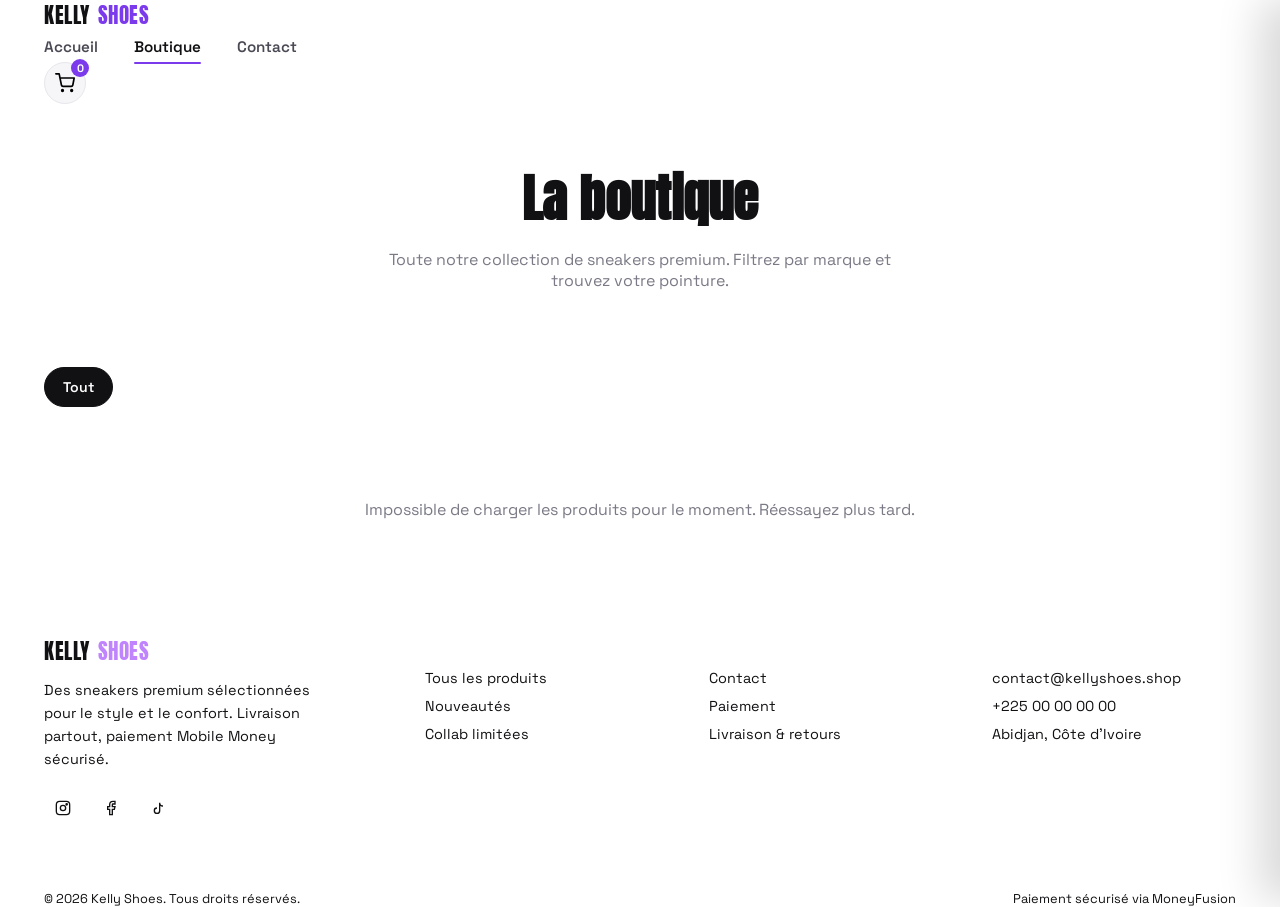
==== boutique.html @ b24b18ad "Ajout du site e-commerce Kelly Shoes (accueil, boutique, paiement) - Page d'accueil avec hero dynami" ====
<!DOCTYPE html>
<html lang="fr">
<head>
<meta charset="UTF-8"/>
<meta name="viewport" content="width=device-width, initial-scale=1.0"/>
<title>Boutique — Kelly Shoes</title>
<meta name="description" content="Toute la collection Kelly Shoes : Adidas, Jordan, Nike, Timberland. Pointures 41, 44, 45 disponibles."/>
<link rel="icon" href="data:,">
<link rel="stylesheet" href="css/style.css"/>
</head>
<body>

<div id="header-root"></div>
<div class="mobile-nav" id="mobile-nav"></div>
<div id="cart-root"></div>

<section class="boutique-hero">
  <div class="container">
    <h1>La boutique</h1>
    <p>Toute notre collection de sneakers premium. Filtrez par marque et trouvez votre pointure.</p>
  </div>
</section>

<section class="section-tight">
  <div class="container">
    <div class="filters-bar" id="filters-bar">
      <button class="filter-chip active" data-brand="all">Tout</button>
    </div>
    <div class="product-grid" id="shop-grid"></div>
  </div>
</section>

<div id="footer-root"></div>

<script src="js/config.js"></script>
<script src="js/supabase.js"></script>
<script src="js/cart.js"></script>
<script src="js/partials.js"></script>
<script src="js/products.js"></script>
<script>
  window.SiteChrome.mount('shop');

  (async function () {
    const allProducts = await window.ProductUI.mountGrid('shop-grid', {});
    const filtersBar = document.getElementById('filters-bar');
    const brands = [...new Set(allProducts.map((p) => p.brand))];

    brands.forEach((brand) => {
      const btn = document.createElement('button');
      btn.className = 'filter-chip';
      btn.textContent = brand;
      btn.dataset.brand = brand;
      filtersBar.appendChild(btn);
    });

    filtersBar.addEventListener('click', (e) => {
      const btn = e.target.closest('.filter-chip');
      if (!btn) return;
      filtersBar.querySelectorAll('.filter-chip').forEach((b) => b.classList.remove('active'));
      btn.classList.add('active');
      const brand = btn.dataset.brand;
      window.ProductUI.mountGrid('shop-grid', {
        filter: brand === 'all' ? null : (p) => p.brand === brand
      });
    });
  })();
</script>
</body>
</html>
---- css/style.css ----
/* ============================================================
   KELLY SHOES — feuille de style principale
   ============================================================ */
@import url('https://fonts.googleapis.com/css2?family=Anton&family=Space+Grotesk:wght@400;500;600;700&display=swap');

:root {
  --ink: #111114;
  --ink-soft: #4a4a55;
  --muted: #7a7a86;
  --paper: #ffffff;
  --paper-alt: #f6f6f8;
  --line: #e7e7ec;
  --accent: #7c3aed;
  --accent-2: #ec4899;
  --success: #16a34a;
  --danger: #e11d48;
  --radius: 16px;
  --radius-sm: 10px;
  --shadow: 0 10px 30px rgba(17, 17, 20, 0.08);
  --font-body: 'Space Grotesk', system-ui, sans-serif;
  --font-display: 'Anton', 'Space Grotesk', sans-serif;
  --header-h: 76px;
}

* , *::before, *::after { box-sizing: border-box; margin: 0; padding: 0; }

html { scroll-behavior: smooth; }

body {
  font-family: var(--font-body);
  color: var(--ink);
  background: var(--paper);
  -webkit-font-smoothing: antialiased;
  overflow-x: hidden;
}

img { max-width: 100%; display: block; }
a { color: inherit; text-decoration: none; }
button { font-family: inherit; cursor: pointer; }
ul { list-style: none; }

.container {
  width: 100%;
  max-width: 1240px;
  margin: 0 auto;
  padding: 0 24px;
}

/* ── HEADER ── */
.site-header {
  position: sticky; top: 0; z-index: 100;
  height: var(--header-h);
  display: flex; align-items: center;
  background: rgba(255,255,255,0.85);
  backdrop-filter: blur(10px);
  border-bottom: 1px solid var(--line);
}
.site-header .container {
  display: flex; align-items: center; justify-content: space-between;
  gap: 24px;
}
.logo {
  font-family: var(--font-display);
  font-size: 1.3rem;
  letter-spacing: 0.5px;
  display: flex; align-items: center; gap: 8px;
}
.logo .dot { color: var(--accent); }

.nav-links {
  display: flex; align-items: center; gap: 36px;
  font-weight: 600; font-size: 0.95rem;
}
.nav-links a {
  position: relative; padding: 6px 0; color: var(--ink-soft);
  transition: color .2s;
}
.nav-links a:hover, .nav-links a.active { color: var(--ink); }
.nav-links a.active::after {
  content: ''; position: absolute; left: 0; right: 0; bottom: -2px;
  height: 2px; background: var(--accent); border-radius: 2px;
}

.header-actions { display: flex; align-items: center; gap: 14px; }

.btn {
  display: inline-flex; align-items: center; justify-content: center; gap: 8px;
  padding: 12px 22px;
  border-radius: 999px;
  font-weight: 700; font-size: 0.9rem;
  border: none;
  transition: transform .15s ease, box-shadow .2s ease, filter .2s ease;
  white-space: nowrap;
}
.btn:active { transform: scale(0.97); }
.btn-primary {
  background: var(--ink); color: #fff;
}
.btn-primary:hover { filter: brightness(1.15); box-shadow: var(--shadow); }
.btn-outline {
  background: transparent; color: var(--ink); border: 1.5px solid var(--ink);
}
.btn-outline:hover { background: var(--ink); color: #fff; }
.btn-light {
  background: #fff; color: var(--ink);
}
.btn-light:hover { box-shadow: var(--shadow); transform: translateY(-2px); }
.btn-block { width: 100%; }
.btn:disabled { opacity: 0.55; cursor: not-allowed; transform: none; }

.icon-btn {
  position: relative;
  width: 42px; height: 42px;
  display: flex; align-items: center; justify-content: center;
  border-radius: 50%;
  background: var(--paper-alt);
  border: 1px solid var(--line);
  transition: background .2s;
}
.icon-btn:hover { background: var(--line); }
.icon-btn svg { width: 20px; height: 20px; }
.cart-badge {
  position: absolute; top: -4px; right: -4px;
  background: var(--accent); color: #fff;
  font-size: 0.68rem; font-weight: 700;
  min-width: 18px; height: 18px; border-radius: 50%;
  display: flex; align-items: center; justify-content: center;
  padding: 0 4px;
}

.burger {
  display: none;
  width: 42px; height: 42px;
  border-radius: 50%;
  border: 1px solid var(--line);
  background: var(--paper-alt);
  align-items: center; justify-content: center;
  flex-direction: column; gap: 4px;
}
.burger span { width: 18px; height: 2px; background: var(--ink); border-radius: 2px; }

/* ── MOBILE NAV ── */
.mobile-nav {
  position: fixed; inset: var(--header-h) 0 0 0;
  background: #fff;
  z-index: 90;
  padding: 24px;
  display: none;
  flex-direction: column; gap: 4px;
  transform: translateY(-8px);
  opacity: 0;
  pointer-events: none;
  transition: opacity .2s ease, transform .2s ease;
}
.mobile-nav.open {
  display: flex; opacity: 1; transform: translateY(0); pointer-events: auto;
}
.mobile-nav a {
  padding: 16px 4px; font-size: 1.15rem; font-weight: 700;
  border-bottom: 1px solid var(--line);
}
.mobile-nav .btn { margin-top: 20px; }

/* ============================================================
   HERO
   ============================================================ */
.hero {
  position: relative;
  min-height: 640px;
  display: flex; align-items: center;
  overflow: hidden;
  background: linear-gradient(135deg, var(--h1, #7c3aed), var(--h2, #4338ca));
  transition: background 0.6s ease;
  color: #fff;
}
.hero::before {
  content: '';
  position: absolute; inset: 0;
  background-image: radial-gradient(rgba(255,255,255,0.16) 1px, transparent 1px);
  background-size: 26px 26px;
  opacity: 0.5;
}
.hero-inner {
  position: relative; z-index: 2;
  width: 100%; max-width: 1240px; margin: 0 auto;
  padding: 60px 24px 40px;
  display: grid;
  grid-template-columns: 1fr;
  align-items: center;
}
.hero-word {
  position: absolute;
  left: 50%; top: 50%;
  transform: translate(-50%, -52%);
  font-family: var(--font-display);
  font-size: clamp(4.5rem, 16vw, 11rem);
  color: rgba(255,255,255,0.16);
  letter-spacing: 4px;
  white-space: nowrap;
  z-index: 1;
  user-select: none;
  transition: color .6s ease;
}
.hero-top {
  display: flex; justify-content: space-between; align-items: flex-start;
  position: relative; z-index: 3;
  margin-bottom: 30px;
}
.hero-eyebrow {
  display: inline-flex; align-items: center; gap: 8px;
  background: rgba(255,255,255,0.16);
  border: 1px solid rgba(255,255,255,0.3);
  padding: 6px 14px; border-radius: 999px;
  font-size: 0.78rem; font-weight: 700; letter-spacing: 1px;
  text-transform: uppercase;
  margin-bottom: 18px;
}
.hero-title {
  font-family: var(--font-display);
  font-size: clamp(2.3rem, 5.2vw, 4rem);
  line-height: 1.05;
  max-width: 560px;
  margin-bottom: 16px;
}
.hero-text {
  max-width: 420px;
  color: rgba(255,255,255,0.85);
  font-size: 1.02rem; line-height: 1.6;
  margin-bottom: 28px;
}
.hero-cta-row { display: flex; gap: 14px; flex-wrap: wrap; margin-bottom: 30px; }

.hero-product {
  position: relative; z-index: 3;
  display: grid;
  grid-template-columns: 1fr auto;
  align-items: center;
  gap: 20px;
}
.hero-shoe-wrap {
  position: relative;
  display: flex; align-items: center; justify-content: center;
  padding: 20px 0;
}
.hero-shoe-wrap img {
  width: min(560px, 90vw);
  transform: rotate(-8deg);
  filter: drop-shadow(0 40px 40px rgba(0,0,0,0.35));
  transition: transform .4s ease;
}
.hero-shoe-wrap:hover img { transform: rotate(-4deg) scale(1.02); }

.hero-side-panel {
  position: relative; z-index: 3;
  background: rgba(255,255,255,0.12);
  border: 1px solid rgba(255,255,255,0.25);
  border-radius: var(--radius);
  padding: 22px;
  backdrop-filter: blur(6px);
  min-width: 220px;
  justify-self: end;
  align-self: center;
}
.hero-side-panel h4 {
  font-size: 0.75rem; text-transform: uppercase; letter-spacing: 1.5px;
  opacity: 0.85; margin-bottom: 12px;
}
.swatches { display: flex; gap: 10px; margin-bottom: 20px; }
.swatch {
  width: 30px; height: 30px; border-radius: 50%;
  border: 2px solid rgba(255,255,255,0.6);
  cursor: pointer;
  transition: transform .15s ease, border-color .15s ease;
}
.swatch:hover { transform: scale(1.12); }
.swatch.active { border-color: #fff; box-shadow: 0 0 0 3px rgba(255,255,255,0.3); }

.size-pills { display: flex; gap: 8px; margin-bottom: 20px; flex-wrap: wrap; }
.size-pill {
  min-width: 44px; height: 44px; padding: 0 10px;
  border-radius: 50%;
  border: 1.5px solid rgba(255,255,255,0.5);
  background: transparent; color: #fff;
  font-weight: 700; font-size: 0.9rem;
  display: flex; align-items: center; justify-content: center;
  transition: background .15s ease, color .15s ease, opacity .15s ease;
}
.size-pill:hover:not(:disabled) { background: #fff; color: var(--ink); }
.size-pill.selected { background: #fff; color: var(--ink); }
.size-pill:disabled { opacity: 0.35; cursor: not-allowed; text-decoration: line-through; }

.hero-price {
  font-family: var(--font-display);
  font-size: 1.7rem;
  margin-bottom: 14px;
}
.hero-price .old {
  font-family: var(--font-body);
  font-size: 0.95rem; opacity: 0.6; text-decoration: line-through;
  margin-left: 8px; font-weight: 500;
}

/* ============================================================
   SECTIONS
   ============================================================ */
.section { padding: 84px 0; }
.section-tight { padding: 56px 0; }
.section-alt { background: var(--paper-alt); }

.section-head {
  display: flex; align-items: flex-end; justify-content: space-between;
  gap: 20px; margin-bottom: 40px; flex-wrap: wrap;
}
.section-eyebrow {
  font-size: 0.8rem; font-weight: 700; letter-spacing: 2px;
  text-transform: uppercase; color: var(--accent); margin-bottom: 8px;
}
.section-title {
  font-family: var(--font-display);
  font-size: clamp(1.8rem, 3.4vw, 2.6rem);
}
.section-sub { color: var(--muted); max-width: 480px; margin-top: 8px; }

/* ── FEATURES ── */
.features-grid {
  display: grid; grid-template-columns: repeat(3, 1fr); gap: 24px;
}
.feature-card {
  background: var(--paper);
  border: 1px solid var(--line);
  border-radius: var(--radius);
  padding: 28px;
}
.feature-icon {
  width: 48px; height: 48px; border-radius: 14px;
  background: var(--paper-alt);
  display: flex; align-items: center; justify-content: center;
  margin-bottom: 16px; font-size: 1.4rem;
}
.feature-card h3 { font-size: 1.05rem; margin-bottom: 8px; }
.feature-card p { color: var(--muted); font-size: 0.92rem; line-height: 1.55; }

/* ── PRODUCT GRID / CARDS ── */
.product-grid {
  display: grid;
  grid-template-columns: repeat(4, 1fr);
  gap: 22px;
}
.product-card {
  background: var(--paper);
  border: 1px solid var(--line);
  border-radius: var(--radius);
  overflow: hidden;
  display: flex; flex-direction: column;
  transition: box-shadow .2s ease, transform .2s ease;
}
.product-card:hover { box-shadow: var(--shadow); transform: translateY(-4px); }
.product-media {
  position: relative;
  aspect-ratio: 1 / 1;
  background: var(--paper-alt);
  display: flex; align-items: center; justify-content: center;
  overflow: hidden;
}
.product-media img {
  width: 88%; transition: transform .3s ease;
}
.product-card:hover .product-media img { transform: scale(1.06) rotate(-3deg); }
.product-tag {
  position: absolute; top: 12px; left: 12px;
  background: var(--ink); color: #fff;
  font-size: 0.68rem; font-weight: 700; letter-spacing: 0.5px;
  padding: 5px 10px; border-radius: 999px; text-transform: uppercase;
}
.product-tag.out {
  background: var(--danger);
}
.product-body { padding: 18px 18px 20px; display: flex; flex-direction: column; gap: 10px; flex: 1; }
.product-brand { font-size: 0.72rem; font-weight: 700; letter-spacing: 1px; text-transform: uppercase; color: var(--muted); }
.product-name { font-size: 1.02rem; font-weight: 700; }
.product-price { font-family: var(--font-display); font-size: 1.15rem; margin-top: auto; }

.product-sizes { display: flex; gap: 6px; flex-wrap: wrap; }
.mini-size {
  min-width: 36px; height: 36px; padding: 0 6px;
  border-radius: 50%; border: 1.5px solid var(--line);
  background: #fff; font-weight: 700; font-size: 0.8rem;
  display: flex; align-items: center; justify-content: center;
  transition: border-color .15s ease, background .15s ease, color .15s ease;
}
.mini-size:hover:not(:disabled) { border-color: var(--ink); }
.mini-size.selected { background: var(--ink); color: #fff; border-color: var(--ink); }
.mini-size:disabled { opacity: 0.3; text-decoration: line-through; cursor: not-allowed; }

.product-add {
  margin-top: 4px;
}

.state-msg {
  text-align: center; padding: 60px 20px; color: var(--muted);
  grid-column: 1 / -1;
}

/* ── BOUTIQUE FILTERS ── */
.filters-bar {
  display: flex; gap: 10px; flex-wrap: wrap; margin-bottom: 32px;
}
.filter-chip {
  padding: 10px 18px; border-radius: 999px;
  border: 1.5px solid var(--line); background: #fff;
  font-weight: 600; font-size: 0.88rem; color: var(--ink-soft);
  transition: all .15s ease;
}
.filter-chip:hover { border-color: var(--ink); color: var(--ink); }
.filter-chip.active { background: var(--ink); color: #fff; border-color: var(--ink); }

.boutique-hero {
  padding: 56px 0 20px;
  text-align: center;
}
.boutique-hero h1 { font-family: var(--font-display); font-size: clamp(2rem, 5vw, 3.2rem); }
.boutique-hero p { color: var(--muted); max-width: 520px; margin: 12px auto 0; }

/* ============================================================
   CART DRAWER
   ============================================================ */
.cart-overlay {
  position: fixed; inset: 0; background: rgba(15,15,20,0.45);
  z-index: 200; opacity: 0; pointer-events: none; transition: opacity .25s ease;
}
.cart-overlay.open { opacity: 1; pointer-events: auto; }

.cart-drawer {
  position: fixed; top: 0; right: 0; bottom: 0;
  width: min(420px, 92vw);
  background: #fff;
  z-index: 201;
  transform: translateX(100%);
  transition: transform .3s ease;
  display: flex; flex-direction: column;
  box-shadow: -20px 0 40px rgba(0,0,0,0.15);
}
.cart-drawer.open { transform: translateX(0); }
.cart-head {
  display: flex; align-items: center; justify-content: space-between;
  padding: 22px 24px; border-bottom: 1px solid var(--line);
}
.cart-head h3 { font-family: var(--font-display); font-size: 1.2rem; }
.cart-close {
  width: 36px; height: 36px; border-radius: 50%;
  border: 1px solid var(--line); background: var(--paper-alt);
  display: flex; align-items: center; justify-content: center; font-size: 1.1rem;
}
.cart-body { flex: 1; overflow-y: auto; padding: 16px 24px; }
#cart-empty { text-align: center; color: var(--muted); padding: 60px 10px; }

.cart-row {
  display: grid; grid-template-columns: 64px 1fr auto;
  gap: 14px; padding: 16px 0; border-bottom: 1px solid var(--line);
  align-items: center;
}
.cart-row img {
  width: 64px; height: 64px; object-fit: contain;
  background: var(--paper-alt); border-radius: 10px; padding: 6px;
}
.cart-row-name { font-weight: 700; font-size: 0.92rem; }
.cart-row-meta { font-size: 0.78rem; color: var(--muted); margin: 3px 0 8px; }
.cart-row-qty { display: flex; align-items: center; gap: 10px; }
.cart-row-qty button {
  width: 24px; height: 24px; border-radius: 50%; border: 1px solid var(--line);
  background: #fff; font-weight: 700;
}
.cart-row-right { text-align: right; display: flex; flex-direction: column; align-items: flex-end; gap: 8px; }
.cart-row-price { font-weight: 700; font-size: 0.9rem; }
.cart-row-remove { font-size: 0.75rem; color: var(--danger); font-weight: 600; background: none; border: none; }

.cart-foot { padding: 20px 24px 26px; border-top: 1px solid var(--line); }
.cart-total-row {
  display: flex; justify-content: space-between; align-items: center;
  font-weight: 700; margin-bottom: 16px; font-size: 1.05rem;
}
#cart-total { font-family: var(--font-display); }

/* ============================================================
   CHECKOUT
   ============================================================ */
.checkout-grid {
  display: grid; grid-template-columns: 1.2fr 0.9fr; gap: 40px;
  align-items: start;
}
.checkout-card {
  background: #fff; border: 1px solid var(--line); border-radius: var(--radius);
  padding: 30px;
}
.checkout-card h2 { font-family: var(--font-display); font-size: 1.3rem; margin-bottom: 22px; }
.form-row { margin-bottom: 18px; }
.form-row label {
  display: block; font-size: 0.8rem; font-weight: 700; letter-spacing: 0.5px;
  text-transform: uppercase; color: var(--ink-soft); margin-bottom: 8px;
}
.form-row input, .form-row select, .form-row textarea {
  width: 100%; padding: 13px 16px; border-radius: var(--radius-sm);
  border: 1.5px solid var(--line); font-family: inherit; font-size: 0.98rem;
  outline: none; transition: border-color .15s ease;
  background: #fff; color: var(--ink);
}
.form-row input:focus, .form-row select:focus, .form-row textarea:focus { border-color: var(--ink); }
.form-grid-2 { display: grid; grid-template-columns: 1fr 1fr; gap: 16px; }

.order-summary {
  background: var(--paper-alt); border-radius: var(--radius); padding: 26px;
  position: sticky; top: calc(var(--header-h) + 20px);
}
.order-summary h3 { font-family: var(--font-display); font-size: 1.15rem; margin-bottom: 18px; }
.summary-line {
  display: flex; justify-content: space-between; padding: 10px 0;
  border-bottom: 1px dashed var(--line); font-size: 0.92rem;
}
.summary-total {
  display: flex; justify-content: space-between; padding-top: 16px;
  font-weight: 700; font-size: 1.15rem;
}
.secure-note {
  display: flex; align-items: center; gap: 8px; margin-top: 18px;
  font-size: 0.8rem; color: var(--muted);
}
.checkout-error {
  display: none; background: rgba(225,29,72,0.08); border: 1px solid rgba(225,29,72,0.3);
  color: var(--danger); padding: 12px 16px; border-radius: var(--radius-sm);
  font-size: 0.88rem; font-weight: 600; margin-top: 14px;
}
.checkout-error.show { display: block; }

/* ============================================================
   SUCCESS PAGE
   ============================================================ */
.success-wrap {
  min-height: 70vh; display: flex; align-items: center; justify-content: center;
  text-align: center; padding: 60px 24px;
}
.success-icon {
  width: 84px; height: 84px; border-radius: 50%;
  background: rgba(22,163,74,0.1); color: var(--success);
  display: flex; align-items: center; justify-content: center;
  font-size: 2.4rem; margin: 0 auto 24px;
}
.success-wrap h1 { font-family: var(--font-display); font-size: 2rem; margin-bottom: 12px; }
.success-wrap p { color: var(--muted); max-width: 440px; margin: 0 auto 26px; }

/* ============================================================
   FOOTER
   ============================================================ */
.site-footer {
  background: var(--ink); color: rgba(255,255,255,0.75);
  padding: 60px 0 26px;
}
.footer-grid {
  display: grid; grid-template-columns: 1.4fr 1fr 1fr 1fr; gap: 40px;
  margin-bottom: 40px;
}
.footer-grid h4 { color: #fff; font-size: 0.85rem; letter-spacing: 1px; text-transform: uppercase; margin-bottom: 16px; }
.footer-grid ul li { margin-bottom: 10px; font-size: 0.9rem; }
.footer-grid ul li a:hover { color: #fff; }
.footer-brand p { margin-top: 12px; font-size: 0.9rem; max-width: 280px; line-height: 1.6; }
.footer-socials { display: flex; gap: 10px; margin-top: 18px; }
.footer-socials a {
  width: 38px; height: 38px; border-radius: 50%;
  border: 1px solid rgba(255,255,255,0.2);
  display: flex; align-items: center; justify-content: center;
}
.footer-socials a:hover { background: rgba(255,255,255,0.1); }
.footer-bottom {
  border-top: 1px solid rgba(255,255,255,0.12);
  padding-top: 22px; display: flex; justify-content: space-between;
  font-size: 0.8rem; flex-wrap: wrap; gap: 10px;
}

/* ============================================================
   RESPONSIVE
   ============================================================ */
@media (max-width: 1080px) {
  .product-grid { grid-template-columns: repeat(3, 1fr); }
  .footer-grid { grid-template-columns: 1.2fr 1fr 1fr; }
}

@media (max-width: 900px) {
  .hero-product { grid-template-columns: 1fr; }
  .hero-side-panel { justify-self: stretch; }
  .checkout-grid { grid-template-columns: 1fr; }
  .order-summary { position: static; }
  .features-grid { grid-template-columns: 1fr 1fr; }
}

@media (max-width: 768px) {
  .nav-links { display: none; }
  .burger { display: flex; }
  .product-grid { grid-template-columns: repeat(2, 1fr); gap: 14px; }
  .section { padding: 56px 0; }
  .hero { min-height: 560px; }
  .hero-word { display: none; }
  .footer-grid { grid-template-columns: 1fr 1fr; gap: 28px; }
  .form-grid-2 { grid-template-columns: 1fr; }
}

@media (max-width: 520px) {
  .container { padding: 0 16px; }
  .product-grid { grid-template-columns: 1fr 1fr; gap: 10px; }
  .product-body { padding: 12px; }
  .hero-cta-row .btn { flex: 1; }
  .features-grid { grid-template-columns: 1fr; }
  .footer-grid { grid-template-columns: 1fr; }
  .footer-bottom { flex-direction: column; text-align: center; }
  .hero-side-panel { padding: 16px; }
}
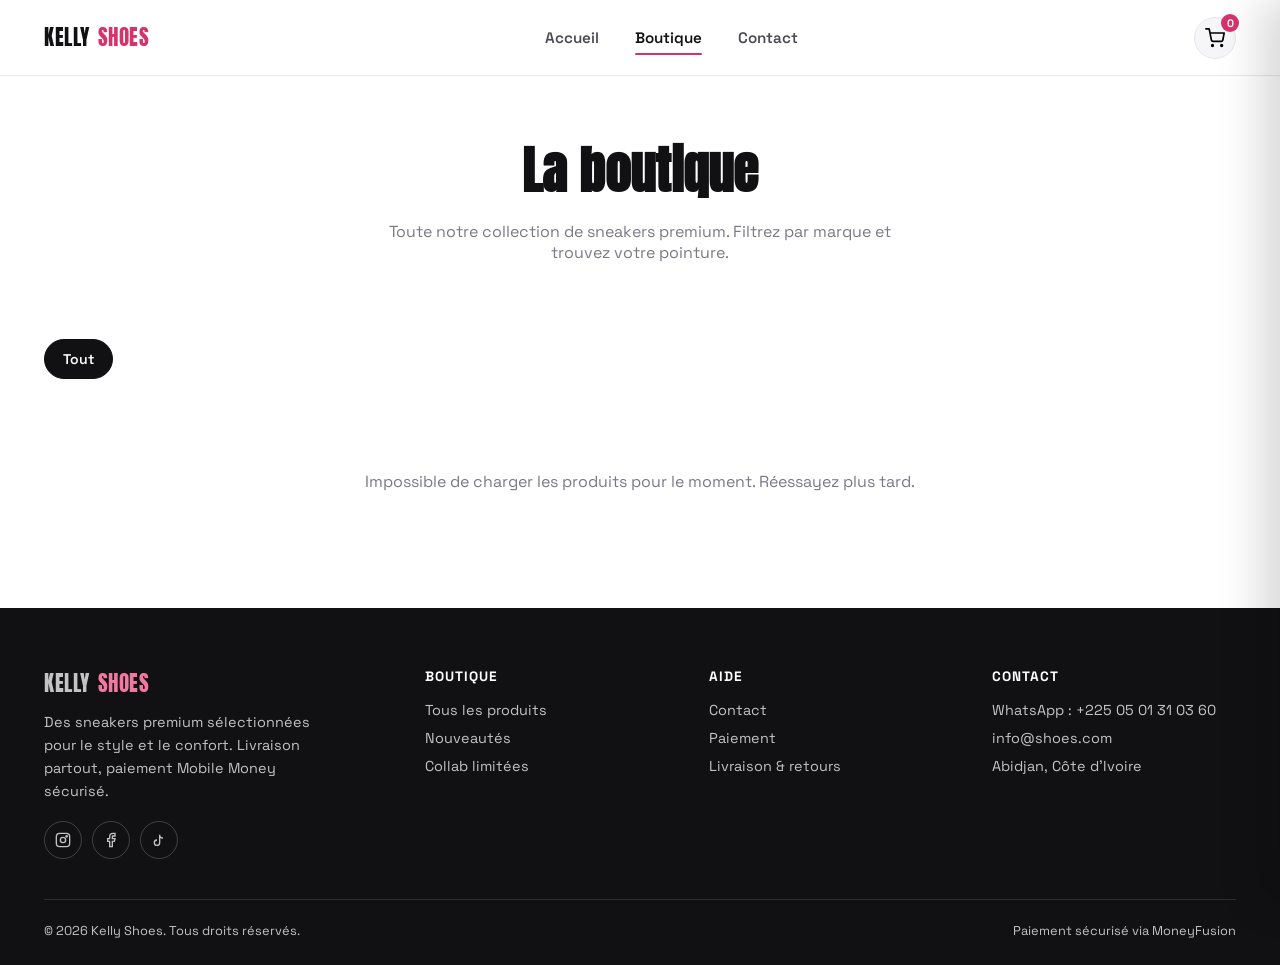
==== commit 1df7614a: "Passage du site au rose et correction des marqueurs "fait par une IA" Applique les règles du skill d" ====
--- a/boutique.html
+++ b/boutique.html
@@ -3,7 +3,7 @@
 <head>
 <meta charset="UTF-8"/>
 <meta name="viewport" content="width=device-width, initial-scale=1.0"/>
-<title>Boutique — Kelly Shoes</title>
+<title>Boutique - Kelly Shoes</title>
 <meta name="description" content="Toute la collection Kelly Shoes : Adidas, Jordan, Nike, Timberland. Pointures 41, 44, 45 disponibles."/>
 <link rel="icon" href="data:,">
 <link rel="stylesheet" href="css/style.css"/>
@@ -33,6 +33,7 @@
 <div id="footer-root"></div>
 
 <script src="js/config.js"></script>
+<script src="js/icons.js"></script>
 <script src="js/supabase.js"></script>
 <script src="js/cart.js"></script>
 <script src="js/partials.js"></script>
--- a/css/style.css
+++ b/css/style.css
@@ -1,5 +1,5 @@
 /* ============================================================
-   KELLY SHOES — feuille de style principale
+   KELLY SHOES - feuille de style principale
    ============================================================ */
 @import url('https://fonts.googleapis.com/css2?family=Anton&family=Space+Grotesk:wght@400;500;600;700&display=swap');
 
@@ -10,10 +10,15 @@
   --paper: #ffffff;
   --paper-alt: #f6f6f8;
   --line: #e7e7ec;
-  --accent: #7c3aed;
-  --accent-2: #ec4899;
+  /* Accent unique de la marque : un rose profond. --accent-deep et
+     --accent-soft sont des nuances de CE rose (pour les dégradés), pas
+     une seconde couleur d'accent. */
+  --accent: #d6336c;
+  --accent-deep: #9c1f4c;
+  --accent-soft: #f2789f;
+  --accent-tint: #fdf2f6;
   --success: #16a34a;
-  --danger: #e11d48;
+  --danger: #dc2626;
   --radius: 16px;
   --radius-sm: 10px;
   --shadow: 0 10px 30px rgba(17, 17, 20, 0.08);
@@ -105,8 +110,18 @@
   background: #fff; color: var(--ink);
 }
 .btn-light:hover { box-shadow: var(--shadow); transform: translateY(-2px); }
+.btn-accent {
+  background: var(--accent); color: #fff;
+}
+.btn-accent:hover { background: var(--accent-deep); box-shadow: var(--shadow); }
+/* Variante de bouton contourné posée sur un fond sombre ou coloré. */
+.btn-on-dark {
+  border-color: rgba(255,255,255,0.55); color: #fff;
+}
+.btn-on-dark:hover { background: #fff; color: var(--ink); border-color: #fff; }
 .btn-block { width: 100%; }
 .btn:disabled { opacity: 0.55; cursor: not-allowed; transform: none; }
+.btn-icon { display: inline-flex; align-items: center; }
 
 .icon-btn {
   position: relative;
@@ -169,7 +184,7 @@
   min-height: 640px;
   display: flex; align-items: center;
   overflow: hidden;
-  background: linear-gradient(135deg, var(--h1, #7c3aed), var(--h2, #4338ca));
+  background: linear-gradient(135deg, var(--h1, #d6336c), var(--h2, #7d1839));
   transition: background 0.6s ease;
   color: #fff;
 }
@@ -246,9 +261,32 @@
   width: min(560px, 90vw);
   transform: rotate(-8deg);
   filter: drop-shadow(0 40px 40px rgba(0,0,0,0.35));
-  transition: transform .4s ease;
+  transition: transform .3s ease, opacity .25s ease;
 }
 .hero-shoe-wrap:hover img { transform: rotate(-4deg) scale(1.02); }
+.hero-shoe-wrap img.swap { opacity: 0; transform: rotate(-8deg) scale(0.9); }
+
+.hero-arrow {
+  position: absolute; top: 50%; transform: translateY(-50%);
+  width: 46px; height: 46px; border-radius: 50%;
+  background: rgba(255,255,255,0.18);
+  border: 1px solid rgba(255,255,255,0.35);
+  color: #fff;
+  display: flex; align-items: center; justify-content: center;
+  z-index: 4; transition: background .2s ease, transform .2s ease;
+}
+.hero-arrow:hover { background: rgba(255,255,255,0.32); }
+.hero-arrow:active { transform: translateY(-50%) scale(0.92); }
+.hero-arrow svg { width: 20px; height: 20px; }
+.hero-arrow-prev { left: 0; }
+.hero-arrow-next { right: 0; }
+.hero-dots { display: flex; gap: 6px; justify-content: center; margin-top: 4px; }
+.hero-dots span {
+  width: 6px; height: 6px; border-radius: 50%;
+  background: rgba(255,255,255,0.35);
+  transition: background .2s ease, width .2s ease;
+}
+.hero-dots span.active { background: #fff; width: 18px; border-radius: 4px; }
 
 .hero-side-panel {
   position: relative; z-index: 3;
@@ -321,24 +359,225 @@
 }
 .section-sub { color: var(--muted); max-width: 480px; margin-top: 8px; }
 
-/* ── FEATURES ── */
-.features-grid {
-  display: grid; grid-template-columns: repeat(3, 1fr); gap: 24px;
-}
-.feature-card {
-  background: var(--paper);
-  border: 1px solid var(--line);
+/* ── RÉASSURANCE ──
+   Groupée par filets verticaux plutôt que par des cartes : une carte ne se
+   justifie que si l'élévation traduit une vraie hiérarchie. */
+.assurance-row {
+  display: grid; grid-template-columns: repeat(3, 1fr);
+  border-top: 1px solid var(--line);
+  border-bottom: 1px solid var(--line);
+}
+.assurance {
+  display: flex; align-items: flex-start; gap: 14px;
+  padding: 28px 32px;
+}
+.assurance + .assurance { border-left: 1px solid var(--line); }
+.assurance-icon {
+  flex-shrink: 0;
+  width: 40px; height: 40px; border-radius: 50%;
+  background: var(--accent-tint);
+  color: var(--accent);
+  display: flex; align-items: center; justify-content: center;
+}
+.assurance-body strong { display: block; font-size: 0.98rem; margin-bottom: 5px; }
+.assurance-body span { color: var(--muted); font-size: 0.9rem; line-height: 1.55; display: block; }
+
+/* ── EMOTION / BRAND STORY ── */
+.emotion-section {
+  background: #0b0b10;
+  color: #fff;
+  padding: 96px 0;
+  overflow: hidden;
+}
+.emotion-grid {
+  display: grid;
+  grid-template-columns: 1fr 1fr;
+  gap: 60px;
+  align-items: center;
+}
+.emotion-media {
+  position: relative;
+  border-radius: 26px;
+  overflow: hidden;
+  aspect-ratio: 4 / 5;
+  opacity: 0;
+  transform: translateY(40px) scale(0.97);
+  transition: opacity .9s cubic-bezier(.2,.7,.3,1), transform .9s cubic-bezier(.2,.7,.3,1);
+}
+.emotion-section.in-view .emotion-media { opacity: 1; transform: translateY(0) scale(1); }
+.emotion-media::before {
+  content: '';
+  position: absolute; inset: -30%;
+  background: conic-gradient(from 0deg, var(--accent-deep), var(--accent), var(--accent-soft), var(--accent-deep));
+  filter: blur(60px);
+  opacity: 0.55;
+  z-index: -1;
+  animation: emotionSpin 12s linear infinite;
+}
+@keyframes emotionSpin { to { transform: rotate(360deg); } }
+.emotion-media video {
+  position: relative; z-index: 1;
+  width: 100%; height: 100%; object-fit: cover;
+  border-radius: 26px;
+  display: block;
+}
+.emotion-media-badge {
+  position: absolute; z-index: 2; bottom: 20px; left: 20px;
+  background: rgba(15,15,20,0.72);
+  backdrop-filter: blur(8px);
+  border: 1px solid rgba(255,255,255,0.18);
+  border-radius: 999px;
+  padding: 10px 16px;
+  font-size: 0.82rem; font-weight: 700;
+  display: flex; align-items: center; gap: 8px;
+  animation: emotionFloat 3.4s ease-in-out infinite;
+}
+@keyframes emotionFloat {
+  0%, 100% { transform: translateY(0); }
+  50% { transform: translateY(-8px); }
+}
+
+.emotion-text {
+  opacity: 0;
+  transform: translateY(30px);
+  transition: opacity .8s ease .15s, transform .8s ease .15s;
+}
+.emotion-section.in-view .emotion-text { opacity: 1; transform: translateY(0); }
+.emotion-text .section-eyebrow { color: var(--accent-soft); }
+.emotion-text h2 {
+  font-family: var(--font-display);
+  font-size: clamp(1.9rem, 3.6vw, 2.8rem);
+  line-height: 1.12;
+  margin: 10px 0 20px;
+}
+.emotion-text h2 em {
+  font-style: normal;
+  background: linear-gradient(100deg, var(--accent-soft), var(--accent));
+  -webkit-background-clip: text; -webkit-text-fill-color: transparent;
+  background-clip: text;
+}
+.emotion-text > p {
+  color: rgba(255,255,255,0.72);
+  font-size: 1.02rem; line-height: 1.7;
+  max-width: 480px; margin-bottom: 30px;
+}
+.emotion-points { display: flex; flex-direction: column; gap: 14px; margin-bottom: 34px; }
+.emotion-point {
+  display: flex; align-items: center; gap: 14px;
+  opacity: 0; transform: translateX(-16px);
+  transition: opacity .5s ease, transform .5s ease;
+}
+.emotion-section.in-view .emotion-point { opacity: 1; transform: translateX(0); }
+.emotion-section.in-view .emotion-point:nth-child(1) { transition-delay: .3s; }
+.emotion-section.in-view .emotion-point:nth-child(2) { transition-delay: .45s; }
+.emotion-section.in-view .emotion-point:nth-child(3) { transition-delay: .6s; }
+.emotion-point-icon {
+  width: 38px; height: 38px; border-radius: 50%; flex-shrink: 0;
+  background: linear-gradient(135deg, var(--accent), var(--accent-deep));
+  color: #fff;
+  display: flex; align-items: center; justify-content: center;
+}
+.emotion-point strong { display: block; font-size: 0.95rem; }
+.emotion-point span { font-size: 0.82rem; color: rgba(255,255,255,0.6); }
+
+@media (prefers-reduced-motion: reduce) {
+  .emotion-media, .emotion-text, .emotion-point {
+    opacity: 1 !important; transform: none !important; transition: none !important;
+  }
+  .emotion-media::before, .emotion-media-badge { animation: none; }
+}
+
+/* ── CATEGORIES ── */
+.category-grid {
+  display: grid;
+  grid-template-columns: 1.3fr 1fr 1fr;
+  gap: 20px;
+}
+.category-tile {
+  position: relative;
   border-radius: var(--radius);
-  padding: 28px;
-}
-.feature-icon {
-  width: 48px; height: 48px; border-radius: 14px;
-  background: var(--paper-alt);
-  display: flex; align-items: center; justify-content: center;
-  margin-bottom: 16px; font-size: 1.4rem;
-}
-.feature-card h3 { font-size: 1.05rem; margin-bottom: 8px; }
-.feature-card p { color: var(--muted); font-size: 0.92rem; line-height: 1.55; }
+  overflow: hidden;
+  min-height: 320px;
+  display: flex; align-items: flex-end;
+  isolation: isolate;
+}
+.category-tile img {
+  position: absolute; inset: 0; z-index: -2;
+  width: 100%; height: 100%; object-fit: cover;
+  transition: transform .4s ease;
+}
+.category-tile::before {
+  content: '';
+  position: absolute; inset: 0; z-index: -1;
+  background: linear-gradient(180deg, rgba(0,0,0,0) 30%, rgba(0,0,0,0.75) 100%);
+}
+.category-tile:hover img { transform: scale(1.06); }
+.category-tile-body { padding: 26px; color: #fff; }
+.category-tile-body h3 { font-family: var(--font-display); font-size: 1.5rem; margin: 0 0 12px; }
+/* Tuile dont le visuel est une photo produit détourée et non une photo d'ambiance. */
+.category-tile-product { object-fit: contain; background: #eef0f4; padding: 20px; }
+.category-tile-link {
+  display: inline-flex; align-items: center; gap: 6px;
+  font-weight: 700; font-size: 0.88rem; border-bottom: 1.5px solid #fff; padding-bottom: 2px;
+}
+
+/* ── PROMO BANNER ── */
+.promo-banner {
+  background: linear-gradient(120deg, #0d1a12, #163b21);
+  border-radius: 24px;
+  overflow: hidden;
+  display: grid;
+  grid-template-columns: 1fr 1fr;
+  align-items: center;
+  color: #fff;
+}
+.promo-banner-text { padding: 56px; }
+.promo-banner-text .section-eyebrow { color: #86efac; }
+.promo-banner-text h2 {
+  font-family: var(--font-display);
+  font-size: clamp(1.8rem, 3.2vw, 2.6rem);
+  margin-bottom: 16px;
+  line-height: 1.1;
+}
+.promo-banner-text p { color: rgba(255,255,255,0.75); margin-bottom: 26px; max-width: 380px; }
+.promo-banner-media { height: 100%; min-height: 340px; position: relative; }
+.promo-banner-media img { width: 100%; height: 100%; object-fit: cover; }
+
+/* ── TESTIMONIALS ── */
+.testimonial-grid {
+  display: grid; grid-template-columns: repeat(3, 1fr); gap: 22px;
+}
+.testimonial-card {
+  background: #fff; border: 1px solid var(--line); border-radius: var(--radius);
+  padding: 26px;
+}
+.testimonial-stars {
+  display: flex; gap: 3px; margin-bottom: 14px;
+  color: #f59e0b;
+}
+.testimonial-stars svg { fill: currentColor; stroke: none; }
+.testimonial-card p { font-size: 0.95rem; line-height: 1.6; margin-bottom: 18px; }
+.testimonial-author { display: flex; align-items: center; gap: 12px; }
+.testimonial-avatar {
+  width: 40px; height: 40px; border-radius: 50%;
+  background: linear-gradient(135deg, var(--accent), var(--accent-deep));
+  display: flex; align-items: center; justify-content: center;
+  color: #fff; font-weight: 700; font-size: 0.9rem;
+}
+.testimonial-author strong { display: block; font-size: 0.9rem; }
+.testimonial-author span { font-size: 0.78rem; color: var(--muted); }
+
+/* ── CTA CONTACT BANNER ── */
+.cta-banner {
+  background: var(--ink);
+  border-radius: 24px;
+  padding: 56px;
+  text-align: center;
+  color: #fff;
+}
+.cta-banner h2 { font-family: var(--font-display); font-size: clamp(1.6rem, 3vw, 2.2rem); margin-bottom: 12px; }
+.cta-banner p { color: rgba(255,255,255,0.7); max-width: 460px; margin: 0 auto 28px; }
+.cta-banner-row { display: flex; gap: 14px; justify-content: center; flex-wrap: wrap; }
 
 /* ── PRODUCT GRID / CARDS ── */
 .product-grid {
@@ -366,14 +605,19 @@
   width: 88%; transition: transform .3s ease;
 }
 .product-card:hover .product-media img { transform: scale(1.06) rotate(-3deg); }
+/* Sémantique des pastilles : le rose signale la marque et le positif,
+   le gris signale l'indisponibilité, le rouge est réservé aux erreurs
+   de formulaire. Un badge rupture de stock en rouge entrerait en
+   concurrence visuelle avec l'accent rose. */
 .product-tag {
   position: absolute; top: 12px; left: 12px;
-  background: var(--ink); color: #fff;
+  background: var(--accent); color: #fff;
   font-size: 0.68rem; font-weight: 700; letter-spacing: 0.5px;
   padding: 5px 10px; border-radius: 999px; text-transform: uppercase;
 }
 .product-tag.out {
-  background: var(--danger);
+  background: rgba(17,17,20,0.72);
+  backdrop-filter: blur(4px);
 }
 .product-body { padding: 18px 18px 20px; display: flex; flex-direction: column; gap: 10px; flex: 1; }
 .product-brand { font-size: 0.72rem; font-weight: 700; letter-spacing: 1px; text-transform: uppercase; color: var(--muted); }
@@ -524,12 +768,62 @@
   display: flex; align-items: center; gap: 8px; margin-top: 18px;
   font-size: 0.8rem; color: var(--muted);
 }
+.secure-note-icon { display: inline-flex; color: var(--success); }
 .checkout-error {
-  display: none; background: rgba(225,29,72,0.08); border: 1px solid rgba(225,29,72,0.3);
+  display: none; background: rgba(220,38,38,0.08); border: 1px solid rgba(220,38,38,0.3);
   color: var(--danger); padding: 12px 16px; border-radius: var(--radius-sm);
   font-size: 0.88rem; font-weight: 600; margin-top: 14px;
 }
 .checkout-error.show { display: block; }
+
+/* ============================================================
+   CONTACT
+   ============================================================ */
+.contact-grid {
+  display: grid; grid-template-columns: 1fr 1fr; gap: 50px; align-items: center;
+}
+.contact-text .section-eyebrow { margin-bottom: 8px; }
+.contact-text h1 {
+  font-family: var(--font-display);
+  font-size: clamp(2rem, 4vw, 2.8rem);
+  margin-bottom: 16px;
+}
+.contact-text > p { color: var(--muted); max-width: 460px; margin-bottom: 32px; line-height: 1.6; }
+
+.contact-methods { display: flex; flex-direction: column; gap: 14px; margin-bottom: 32px; }
+.contact-method {
+  display: flex; align-items: center; gap: 16px;
+  padding: 16px 18px;
+  border: 1px solid var(--line); border-radius: var(--radius-sm);
+  transition: border-color .2s ease, box-shadow .2s ease;
+}
+.contact-method:hover { border-color: var(--ink); box-shadow: var(--shadow); }
+.contact-method-icon {
+  width: 46px; height: 46px; border-radius: 50%;
+  background: var(--accent-tint);
+  color: var(--accent);
+  display: flex; align-items: center; justify-content: center;
+  flex-shrink: 0;
+}
+.contact-method-body strong { display: block; font-size: 0.95rem; }
+.contact-method-body span { font-size: 0.85rem; color: var(--muted); }
+
+.contact-hours {
+  display: flex; justify-content: space-between;
+  padding: 12px 0; border-bottom: 1px dashed var(--line);
+  font-size: 0.88rem;
+}
+.contact-hours:last-child { border-bottom: none; }
+
+.contact-media {
+  position: relative;
+  border-radius: 24px;
+  overflow: hidden;
+  background: linear-gradient(135deg, var(--accent), var(--accent-deep));
+  min-height: 420px;
+  display: flex; align-items: center; justify-content: center;
+}
+.contact-media img { width: 100%; height: 100%; object-fit: cover; opacity: 0.96; }
 
 /* ============================================================
    SUCCESS PAGE
@@ -542,8 +836,9 @@
   width: 84px; height: 84px; border-radius: 50%;
   background: rgba(22,163,74,0.1); color: var(--success);
   display: flex; align-items: center; justify-content: center;
-  font-size: 2.4rem; margin: 0 auto 24px;
-}
+  margin: 0 auto 24px;
+}
+.success-icon svg { stroke-width: 2.25; }
 .success-wrap h1 { font-family: var(--font-display); font-size: 2rem; margin-bottom: 12px; }
 .success-wrap p { color: var(--muted); max-width: 440px; margin: 0 auto 26px; }
 
@@ -581,6 +876,8 @@
 @media (max-width: 1080px) {
   .product-grid { grid-template-columns: repeat(3, 1fr); }
   .footer-grid { grid-template-columns: 1.2fr 1fr 1fr; }
+  .category-grid { grid-template-columns: 1fr 1fr; }
+  .category-grid .category-tile:first-child { grid-column: 1 / -1; }
 }
 
 @media (max-width: 900px) {
@@ -588,7 +885,15 @@
   .hero-side-panel { justify-self: stretch; }
   .checkout-grid { grid-template-columns: 1fr; }
   .order-summary { position: static; }
-  .features-grid { grid-template-columns: 1fr 1fr; }
+  .assurance-row { grid-template-columns: 1fr 1fr; }
+  .assurance:nth-child(3) { border-left: none; border-top: 1px solid var(--line); grid-column: 1 / -1; }
+  .promo-banner { grid-template-columns: 1fr; }
+  .promo-banner-media { min-height: 260px; order: -1; }
+  .promo-banner-text { padding: 36px; }
+  .testimonial-grid { grid-template-columns: 1fr 1fr; }
+  .contact-grid { grid-template-columns: 1fr; }
+  .emotion-grid { grid-template-columns: 1fr; gap: 40px; }
+  .emotion-media { aspect-ratio: 16 / 10; }
 }
 
 @media (max-width: 768px) {
@@ -600,6 +905,11 @@
   .hero-word { display: none; }
   .footer-grid { grid-template-columns: 1fr 1fr; gap: 28px; }
   .form-grid-2 { grid-template-columns: 1fr; }
+  .category-grid { grid-template-columns: 1fr; }
+  .category-grid .category-tile:first-child { grid-column: auto; }
+  .category-tile { min-height: 220px; }
+  .cta-banner { padding: 36px 24px; }
+  .emotion-section { padding: 64px 0; }
 }
 
 @media (max-width: 520px) {
@@ -607,8 +917,13 @@
   .product-grid { grid-template-columns: 1fr 1fr; gap: 10px; }
   .product-body { padding: 12px; }
   .hero-cta-row .btn { flex: 1; }
-  .features-grid { grid-template-columns: 1fr; }
+  .assurance-row { grid-template-columns: 1fr; }
+  .assurance { padding: 22px 4px; }
+  .assurance + .assurance { border-left: none; border-top: 1px solid var(--line); }
+  .assurance:nth-child(3) { grid-column: auto; }
   .footer-grid { grid-template-columns: 1fr; }
   .footer-bottom { flex-direction: column; text-align: center; }
   .hero-side-panel { padding: 16px; }
-}
+  .testimonial-grid { grid-template-columns: 1fr; }
+  .promo-banner-text { padding: 26px; }
+}
